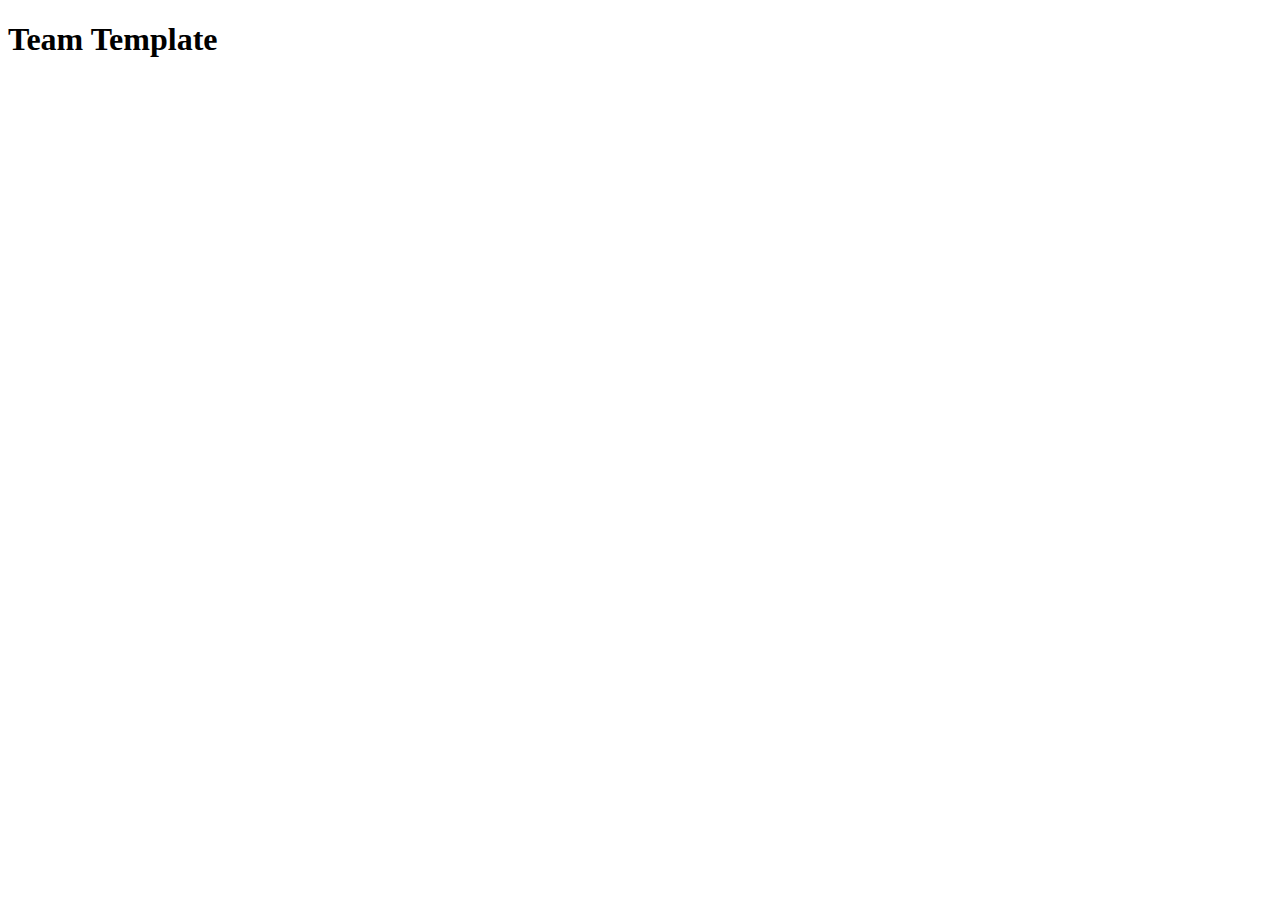
==== index.html @ 66853e88 "Initial commit" ====
<!DOCTYPE html>
<html lang="en">
<head>
    <meta charset="UTF-8">
    <meta http-equiv="X-UA-Compatible" content="IE=edge">
    <meta name="viewport" content="width=device-width, initial-scale=1.0">
    <title>Document</title>
    <link rel="shortcut icon" href="https://placekitten.com/96/139" type="image/x-icon">
</head>
<body>
    <header>
        <h1>Team Template</h1>
    </header>
    <main>

    </main>
    <footer>

    </footer>
</body>
</html>
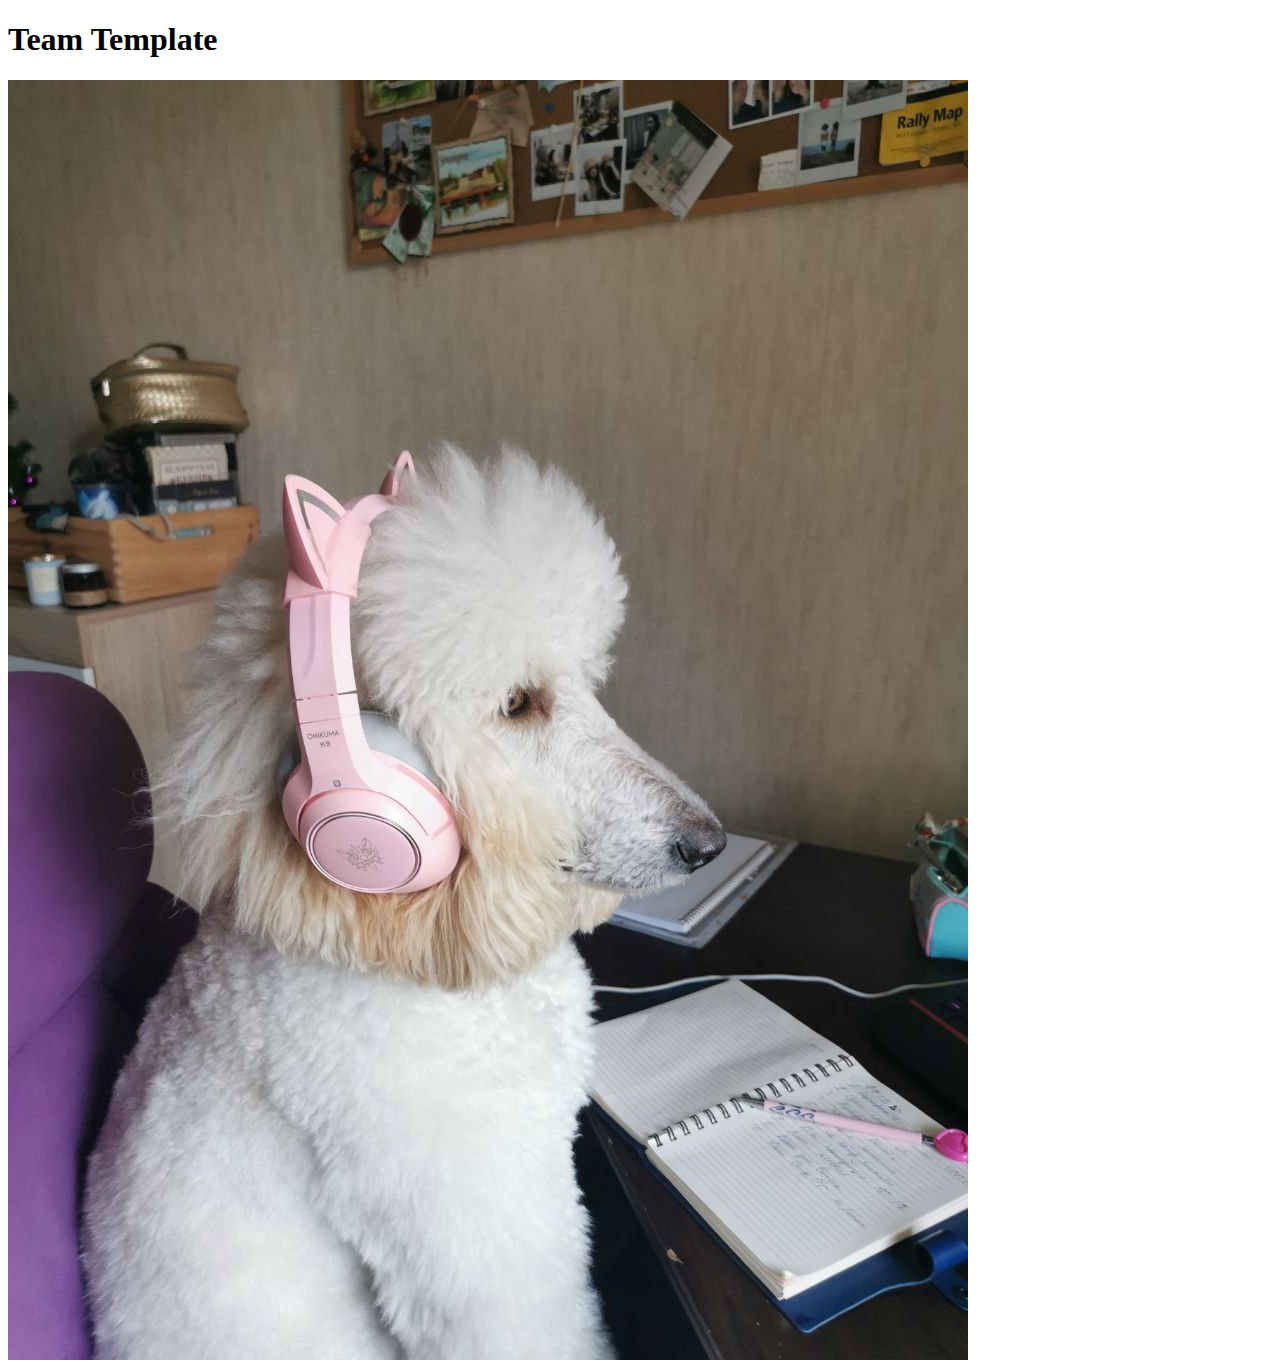
==== commit c2f3fb01: "add img" ====
--- a/index.html
+++ b/index.html
@@ -4,7 +4,7 @@
     <meta charset="UTF-8">
     <meta http-equiv="X-UA-Compatible" content="IE=edge">
     <meta name="viewport" content="width=device-width, initial-scale=1.0">
-    <title>Document</title>
+    <title>Landing</title>
     <link rel="shortcut icon" href="https://placekitten.com/96/139" type="image/x-icon">
 </head>
 <body>
@@ -12,7 +12,7 @@
         <h1>Team Template</h1>
     </header>
     <main>
-
+        <img src="img/pudel.jpg" alt="Pudel with headset" srcset="">
     </main>
     <footer>
 
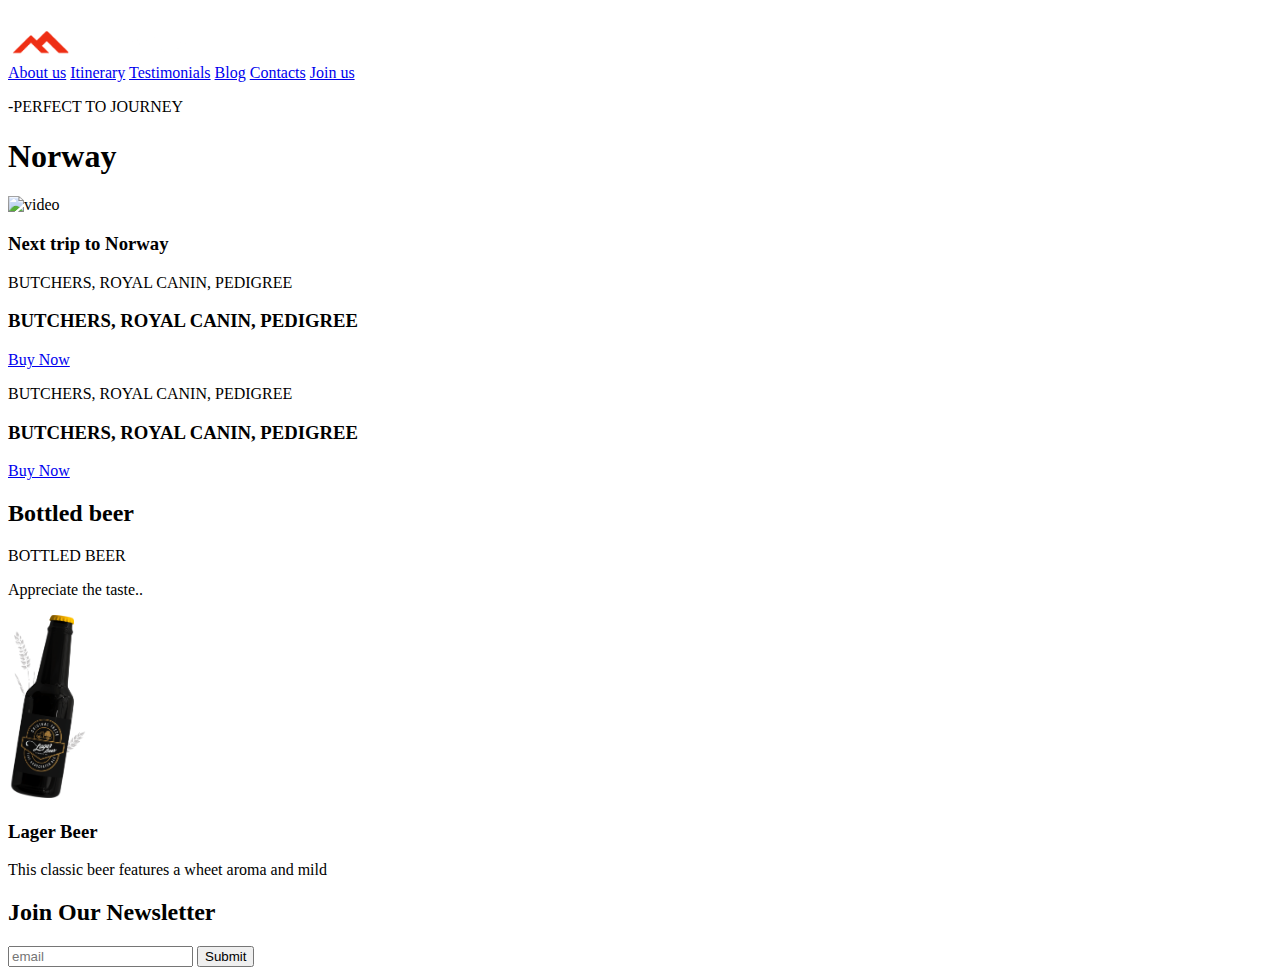
==== commit f0a6c78b: "refactored html" ====
--- a/index.html
+++ b/index.html
@@ -5,17 +5,70 @@
     <meta http-equiv="X-UA-Compatible" content="IE=edge">
     <meta name="viewport" content="width=device-width, initial-scale=1.0">
     <title>Landing</title>
-    <link rel="shortcut icon" href="https://placekitten.com/96/139" type="image/x-icon">
+    <img rel="shortcut icon" href="img/icon_fav.png" type="image/x-icon">
 </head>
 <body>
-    <header>
-        <h1>Team Template</h1>
+    <header class="header">
+        <nav class="header__nav">
+            <div class="header__logo-container">
+                <!--svg src="img/icon.svg" ></svg-->
+                <img src="img/logo-norway.png" width="188" alt="Norway logo">
+            </div>
+        </nav>    
+        <div class="header__menu">
+            <a href="#about" class="header__menu-item">About us</a>
+            <a href="#places" class="header__menu-item">Itinerary</a>
+            <a href="#testimonials" class="header__menu-item">Testimonials</a>
+            <a href="#blog" class="header__menu-item">Blog</a>
+            <a href="#contacts" class="header__menu-item">Contacts</a>
+            <a href="#contacts-form" class="header__menu-item button">Join us</a>
+            <!--в CSS робимо такий button Join us зі стрілочкою-->
+        </div>
+        <div>
+            <p><span class="color-divider">-</span>PERFECT TO JOURNEY</p> 
+            <h1 class="header__title">Norway</h1>
+            <div class="header__card card">
+                <img width="300" class="card__img" src="" alt="video">
+                <h3 class="card__title">Next trip to Norway</h3>
+            </div>
+        </div>
     </header>
     <main>
-        <img src="img/pudel.jpg" alt="Pudel with headset" srcset="">
+        <!--інший сайт-->
+        <div class="ads">
+            <div class="adds_food card">
+                <!--додавання фонової картинки - CSS -->
+                <p class="card__text">BUTCHERS, ROYAL CANIN, PEDIGREE</p>
+                <h3 class="card__titile">BUTCHERS, ROYAL CANIN, PEDIGREE</h3>
+                <a href="#pricing-food" class="card_link button">Buy Now</a>
+            </div>
+            <div class="ads_discount">
+                <!--додавання фонової картинки - CSS -->
+                <p class="card__text">BUTCHERS, ROYAL CANIN, PEDIGREE</p>
+                <h3 class="card__titile">BUTCHERS, ROYAL CANIN, PEDIGREE</h3>
+                <a href="#pricing-food" class="card_link button">Buy Now</a>
+            </div>
+        </div>
+        <section>
+            <!--карусель-->
+            <h2 class="bottled-beer__title">Bottled beer</h2>
+            <p class="bottled-beer_special">BOTTLED BEER</p>
+            <p class="bottled-beer_taste">Appreciate the taste..</p>
+            <div class="bottled-beer_caruosel caruosel">
+                <div class="caruosel__slide">
+                    <img width="90" src="img/bottle_lager.png" alt="" srcset="Beer lager">
+                    <h3>Lager Beer</h3>
+                    <p>This classic beer features a wheet aroma and mild</p>
+                </div>
+            </div>
+        </section>        
     </main>
-    <footer>
-
+    <footer id="contact-form" class="footer">
+        <h2 class="footer__title">Join Our Newsletter</h2>
+        <form action="" class="footer__form">
+            <input pattern=".*@.*" type="email" class="footer__input-email" placeholder="email">
+            <input type="submit" class="footer__submit">
+        </form>
     </footer>
 </body>
 </html>
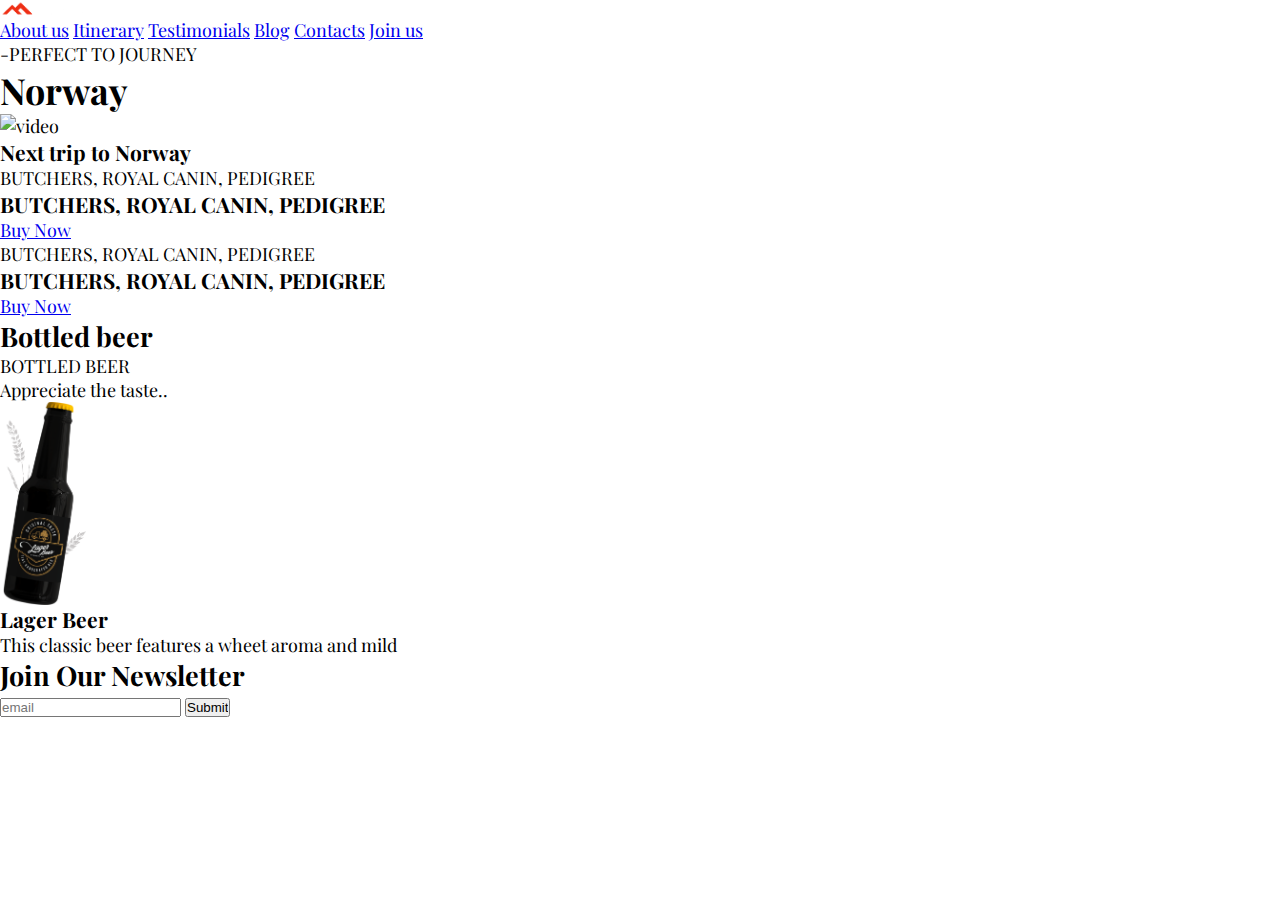
==== commit 554ff788: "+14" ====
--- a/index.html
+++ b/index.html
@@ -6,15 +6,19 @@
     <meta name="viewport" content="width=device-width, initial-scale=1.0">
     <title>Landing</title>
     <img rel="shortcut icon" href="img/icon_fav.png" type="image/x-icon">
+    <style lang="en" type = "text/css" id="my-mode" ></style>
+    <link rel="stylesheet" href="css/index.css">
 </head>
 <body>
+    <!--next line helps to include text from header.partial.html to this file -->
+    <!--header data-include="header.partial.html"></header-->
     <header class="header">
         <nav class="header__nav">
             <div class="header__logo-container">
                 <!--svg src="img/icon.svg" ></svg-->
                 <img src="img/logo-norway.png" width="188" alt="Norway logo">
             </div>
-        </nav>    
+        </nav>
         <div class="header__menu">
             <a href="#about" class="header__menu-item">About us</a>
             <a href="#places" class="header__menu-item">Itinerary</a>
@@ -25,7 +29,7 @@
             <!--в CSS робимо такий button Join us зі стрілочкою-->
         </div>
         <div>
-            <p><span class="color-divider">-</span>PERFECT TO JOURNEY</p> 
+            <p><span class="color-divider">-</span>PERFECT TO JOURNEY</p>
             <h1 class="header__title">Norway</h1>
             <div class="header__card card">
                 <img width="300" class="card__img" src="" alt="video">
@@ -49,7 +53,7 @@
                 <a href="#pricing-food" class="card_link button">Buy Now</a>
             </div>
         </div>
-        <section>
+        <section class="beer-caruosel">
             <!--карусель-->
             <h2 class="bottled-beer__title">Bottled beer</h2>
             <p class="bottled-beer_special">BOTTLED BEER</p>
@@ -70,5 +74,6 @@
             <input type="submit" class="footer__submit">
         </form>
     </footer>
+    <script src="js/html-data-include.js"></script>
 </body>
 </html>
--- a/css/index.css
+++ b/css/index.css
@@ -0,0 +1,3 @@
+@import "global.css";
+@import "contact-form.css";
+@import "beer-caruosel.css";